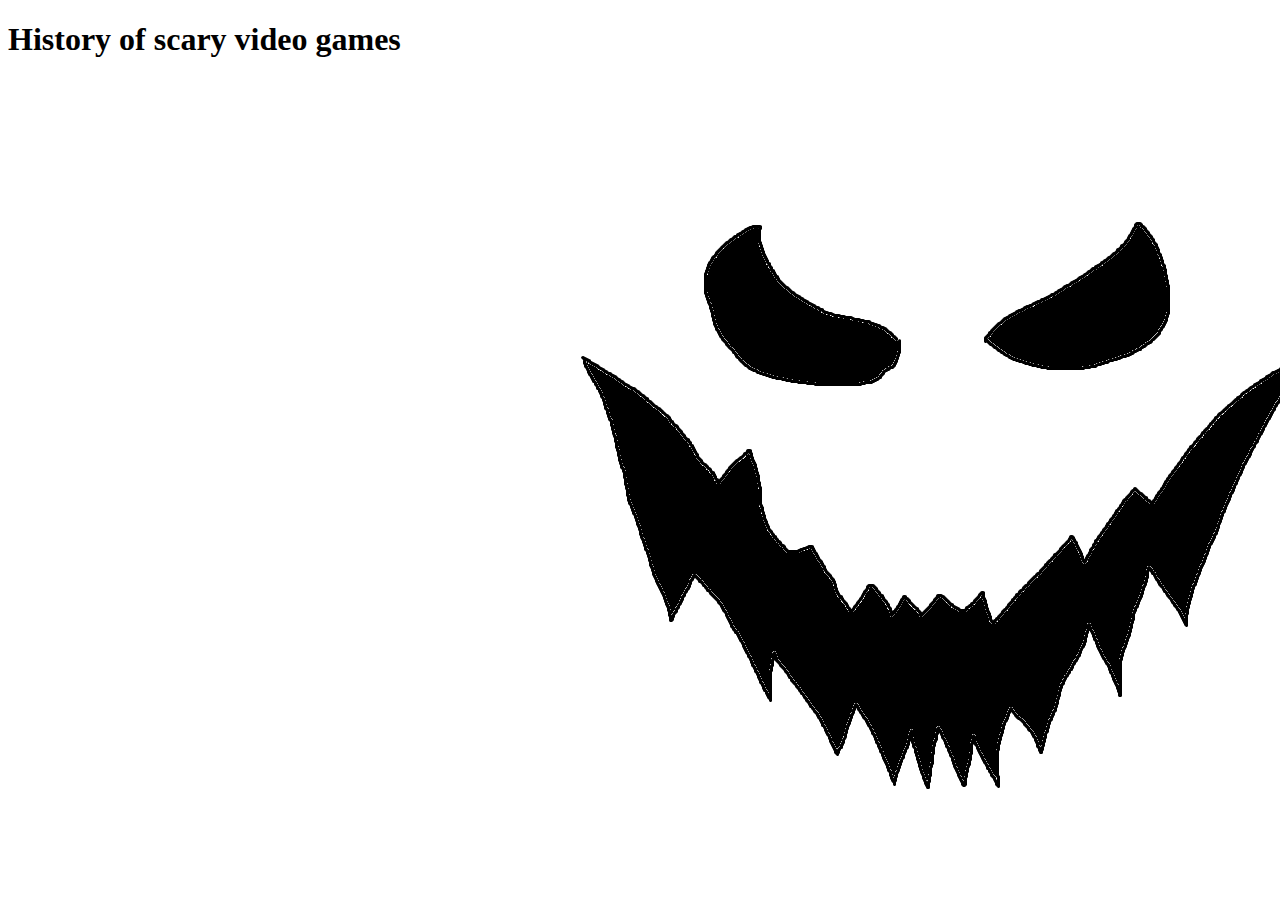
==== firstDraf/index.html @ 698c1660 "Add files via upload" ====
<!DOCTYPE html>
<html>
    <head>
        <meta charset = "utf-8">
        <meta name = "viewport" content = "width = device-width, initial-scale = 1"> 
        <title>History of scary video games</title>
    <head>
    <body background="scaryFace.jpg">
        <h1>History of scary video games</h1>
    </body>
</html>
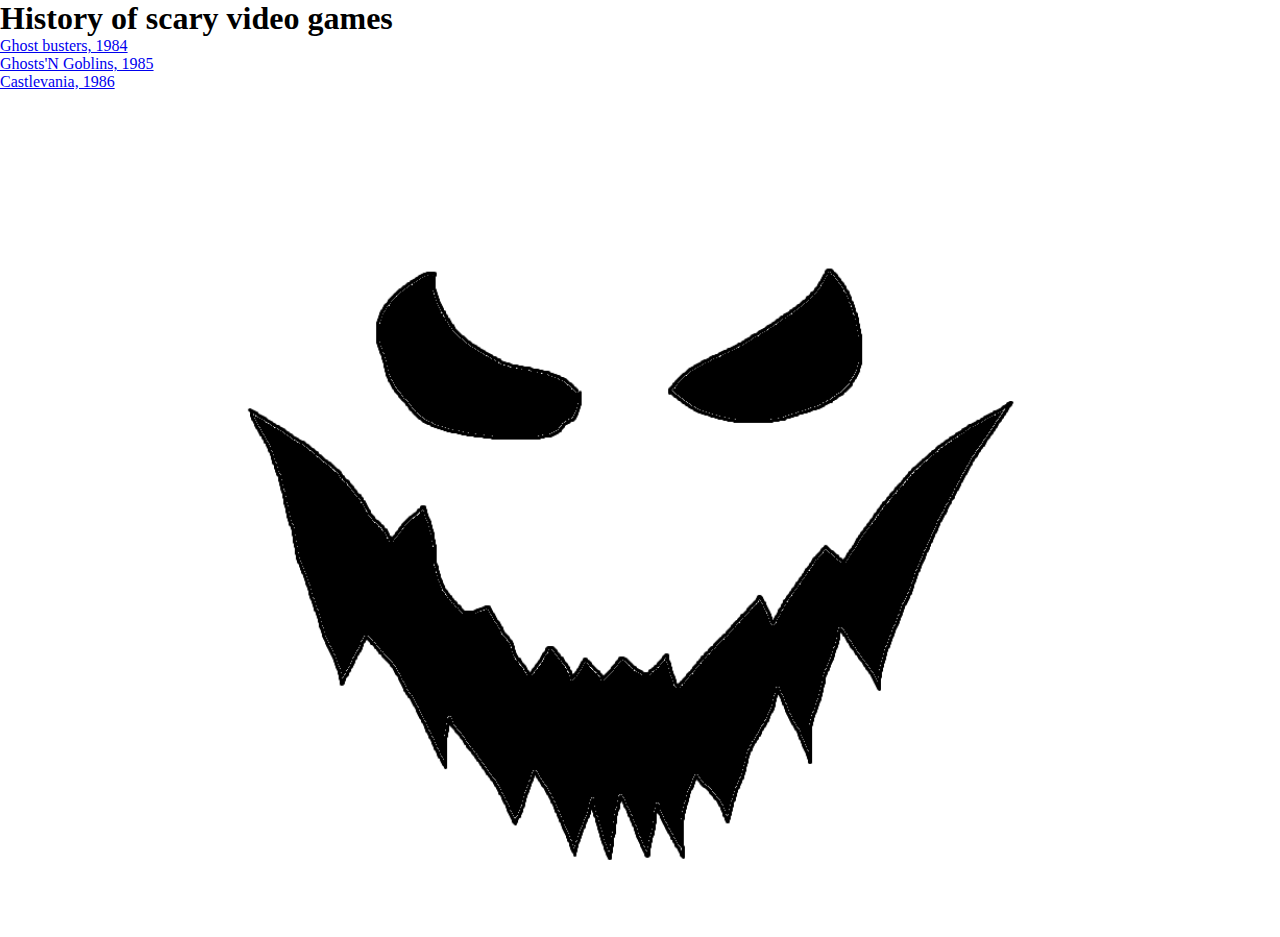
==== commit 2441fe57: "Add files via upload" ====
--- a/firstDraf/index.html
+++ b/firstDraf/index.html
@@ -1,11 +1,17 @@
 <!DOCTYPE html>
 <html>
     <head>
-        <meta charset = "utf-8">
+        <meta charset="utf-8">
         <meta name = "viewport" content = "width = device-width, initial-scale = 1"> 
         <title>History of scary video games</title>
+        <link rel="stylesheet" href="style.css">
     <head>
-    <body background="scaryFace.jpg">
+    <body>
         <h1>History of scary video games</h1>
+        <section class="background">
+            <li><a href="ghostBusters.html">Ghost busters, 1984</a><li>
+            <a href="ghostsAndGoblins.html">Ghosts'N Goblins, 1985</a>
+            <li><a href="Castlevania.html">Castlevania, 1986</a></li>
+        </section>
     </body>
 </html>--- a/firstDraf/style.css
+++ b/firstDraf/style.css
@@ -0,0 +1,23 @@
+*{
+    margin: 0;
+    padding: 0;
+}
+.background{
+    min-height: 100vh;
+    width: 100%;
+    background-image: url(scaryFace.jpg);
+    background-position: center;
+    background-size: cover;
+    position: relative;
+}
+
+#canvas1{
+    position: absolute;
+    top: 50%;
+    left: 50%;
+    transform: translate(-50%, -50%);
+    border: 5px solid white;
+}
+#player, #background{
+    display: none;
+}
